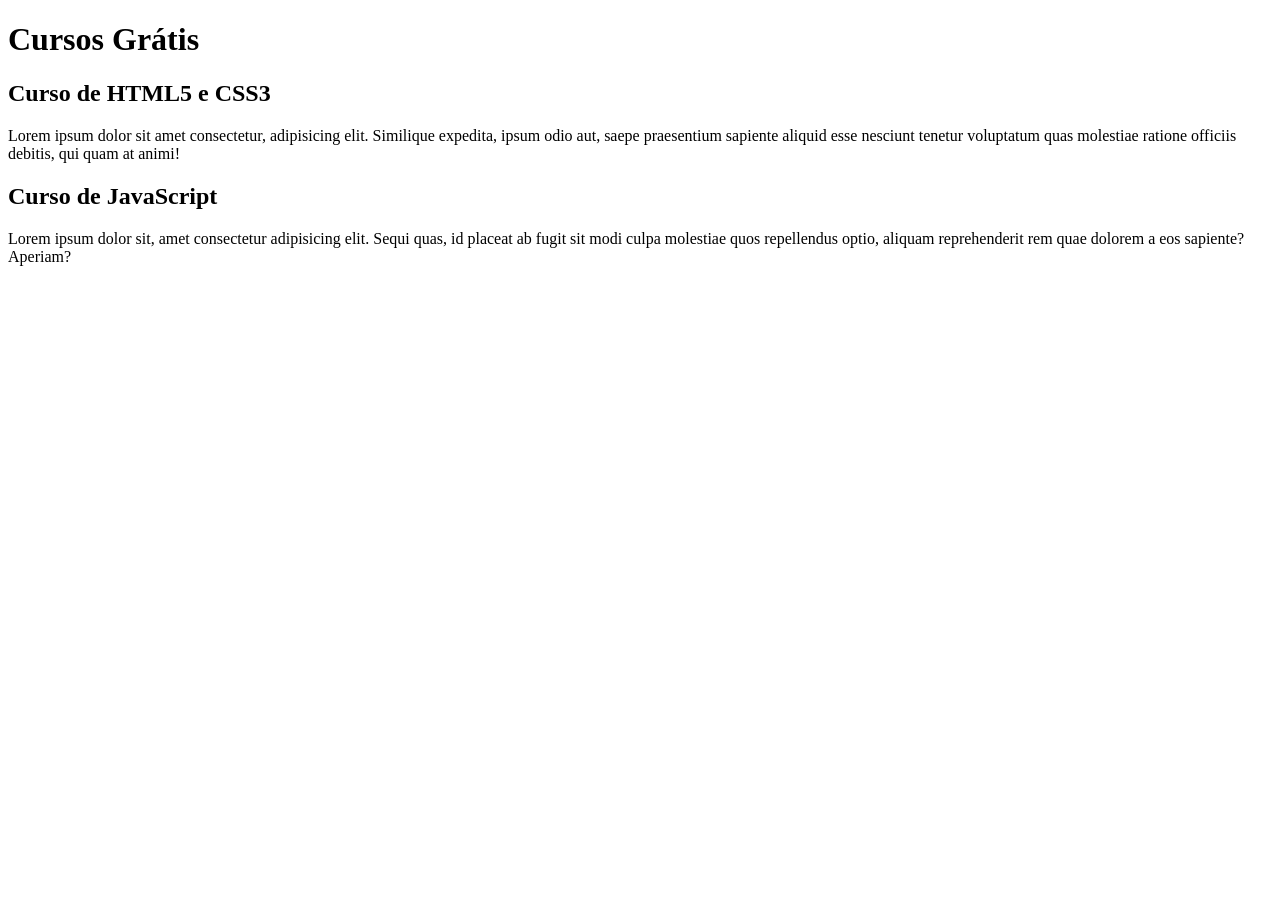
==== index.html @ 12598cd8 "Update index.html" ====
<!DOCTYPE html>
<html lang="pt-br">
<head>
    <meta charset="UTF-8">
    <meta name="viewport" content="width=device-width, initial-scale=1.0">
    <title>Site Cursoevideo</title>
</head>
<body>
    <main>
        <header>
            <h1>Cursos Grátis</h1>
        </header><article>
            <h2>Curso de HTML5 e CSS3</h2>
            <p>Lorem ipsum dolor sit amet consectetur, adipisicing elit. Similique expedita, ipsum odio aut, saepe praesentium sapiente aliquid esse nesciunt tenetur voluptatum quas molestiae ratione officiis debitis, qui quam at animi!</p>
        </article>
        <article>
            <h2>Curso de JavaScript</h2>
            <p>Lorem ipsum dolor sit, amet consectetur adipisicing elit. Sequi quas, id placeat ab fugit sit modi culpa molestiae quos repellendus optio, aliquam reprehenderit rem quae dolorem a eos sapiente? Aperiam?</p>
    </main>
    
</body>
</html>
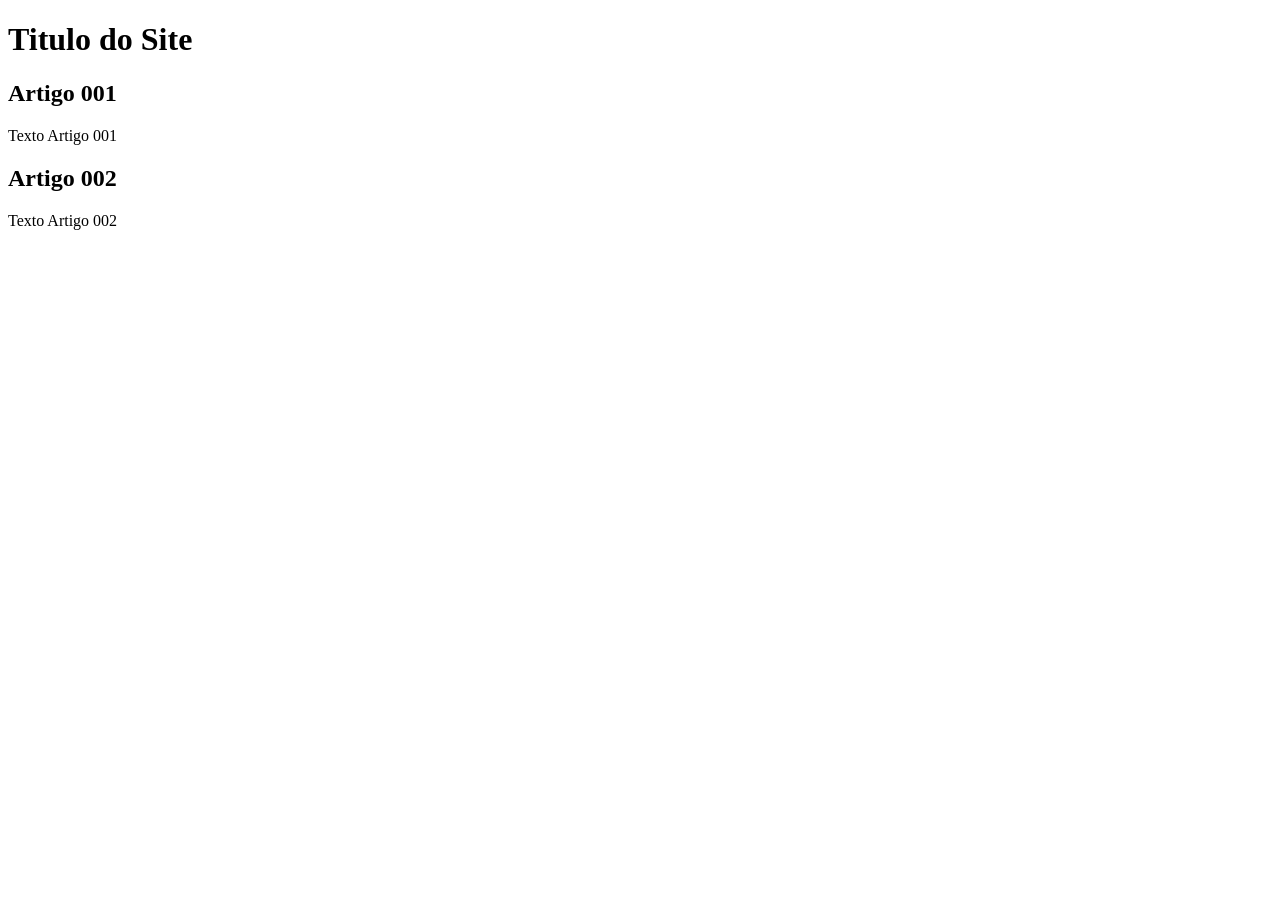
==== commit f8083ab0: "Update index.html" ====
--- a/index.html
+++ b/index.html
@@ -3,19 +3,20 @@
 <head>
     <meta charset="UTF-8">
     <meta name="viewport" content="width=device-width, initial-scale=1.0">
-    <title>Site Cursoevideo</title>
+    <title>Curso em vídeo</title>
+    <link rel="stylesheeth" href="estilos/style.css">
 </head>
 <body>
     <main>
         <header>
-            <h1>Cursos Grátis</h1>
+            <h1>Titulo do Site</h1>
         </header><article>
-            <h2>Curso de HTML5 e CSS3</h2>
-            <p>Lorem ipsum dolor sit amet consectetur, adipisicing elit. Similique expedita, ipsum odio aut, saepe praesentium sapiente aliquid esse nesciunt tenetur voluptatum quas molestiae ratione officiis debitis, qui quam at animi!</p>
+            <h2>Artigo 001</h2>
+            <p>Texto Artigo 001</p>
         </article>
         <article>
-            <h2>Curso de JavaScript</h2>
-            <p>Lorem ipsum dolor sit, amet consectetur adipisicing elit. Sequi quas, id placeat ab fugit sit modi culpa molestiae quos repellendus optio, aliquam reprehenderit rem quae dolorem a eos sapiente? Aperiam?</p>
+            <h2>Artigo 002</h2>
+            <p>Texto Artigo 002</p>
     </main>
     
 </body>
--- a/estilos/style.css
+++ b/estilos/style.css
@@ -0,0 +1,14 @@
+*{
+    font-family: Arial, Helvetica, sans-serif;
+    font-size: 16px;
+}
+body{
+    background-color: rgb(213, 178, 246);
+}
+main{
+    background-color: white;
+    width: 500px;
+    margin: auto;
+    padding: 10px;
+    box-shadow: 3px 3px 5px rgb(0, 0, 0);
+}
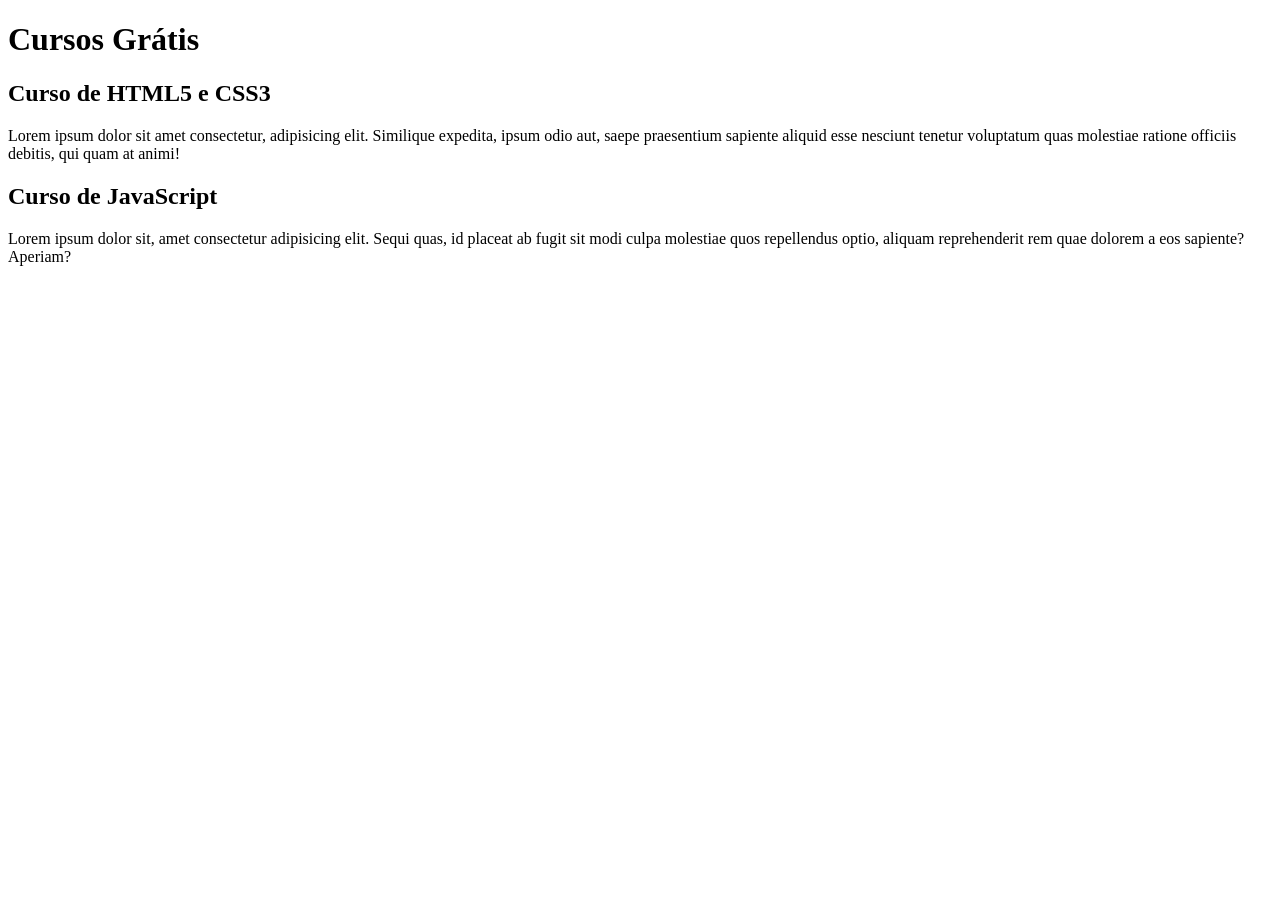
==== commit 444e53f1: "Merge branch 'design'" ====
--- a/index.html
+++ b/index.html
@@ -9,14 +9,14 @@
 <body>
     <main>
         <header>
-            <h1>Titulo do Site</h1>
+            <h1>Cursos Grátis</h1>
         </header><article>
-            <h2>Artigo 001</h2>
-            <p>Texto Artigo 001</p>
+            <h2>Curso de HTML5 e CSS3</h2>
+            <p>Lorem ipsum dolor sit amet consectetur, adipisicing elit. Similique expedita, ipsum odio aut, saepe praesentium sapiente aliquid esse nesciunt tenetur voluptatum quas molestiae ratione officiis debitis, qui quam at animi!</p>
         </article>
         <article>
-            <h2>Artigo 002</h2>
-            <p>Texto Artigo 002</p>
+            <h2>Curso de JavaScript</h2>
+            <p>Lorem ipsum dolor sit, amet consectetur adipisicing elit. Sequi quas, id placeat ab fugit sit modi culpa molestiae quos repellendus optio, aliquam reprehenderit rem quae dolorem a eos sapiente? Aperiam?</p>
     </main>
     
 </body>
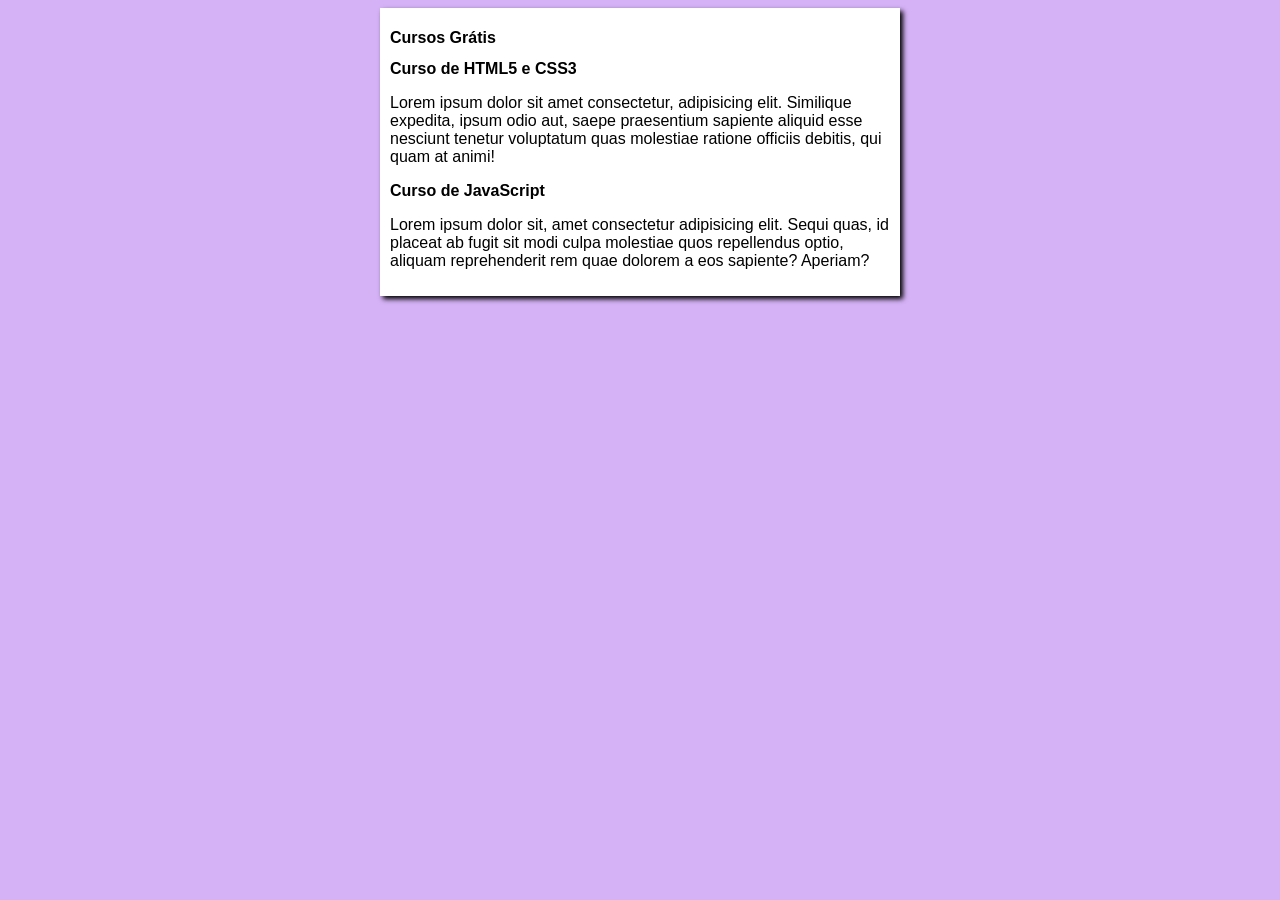
==== commit d7760daa: "Update index.html" ====
--- a/index.html
+++ b/index.html
@@ -4,7 +4,7 @@
     <meta charset="UTF-8">
     <meta name="viewport" content="width=device-width, initial-scale=1.0">
     <title>Curso em vídeo</title>
-    <link rel="stylesheeth" href="estilos/style.css">
+    <link rel="stylesheet" href="estilos/style.css">
 </head>
 <body>
     <main>
--- a/estilos/style.css
+++ b/estilos/style.css
@@ -5,6 +5,7 @@
 body{
     background-color: rgb(213, 178, 246);
 }
+
 main{
     background-color: white;
     width: 500px;
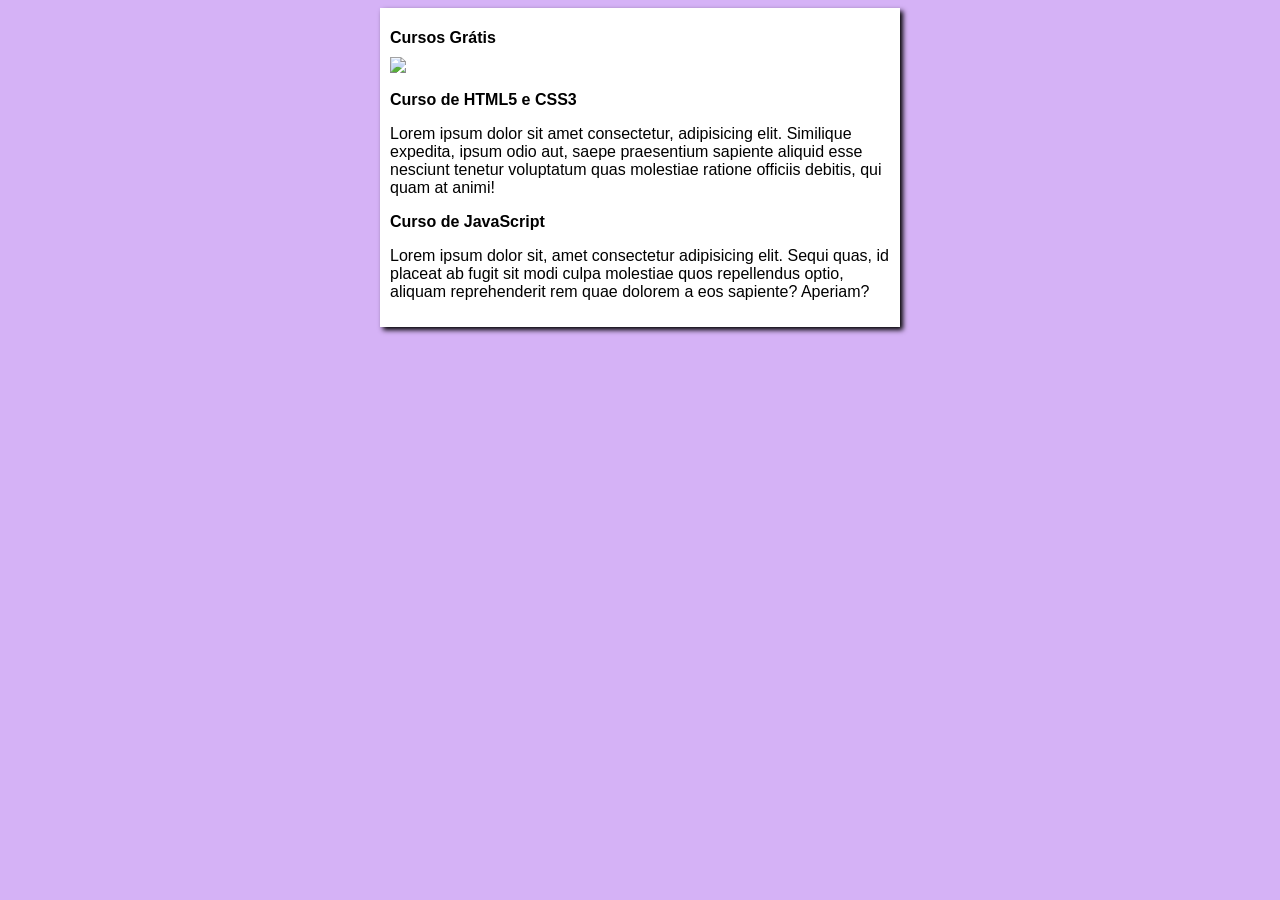
==== commit dd252b8e: "imagem mais algumas mudanças" ====
--- a/index.html
+++ b/index.html
@@ -10,6 +10,7 @@
     <main>
         <header>
             <h1>Cursos Grátis</h1>
+            <img src="imagens/mascote.png alt="Mascote curso em vídeo"
         </header><article>
             <h2>Curso de HTML5 e CSS3</h2>
             <p>Lorem ipsum dolor sit amet consectetur, adipisicing elit. Similique expedita, ipsum odio aut, saepe praesentium sapiente aliquid esse nesciunt tenetur voluptatum quas molestiae ratione officiis debitis, qui quam at animi!</p>
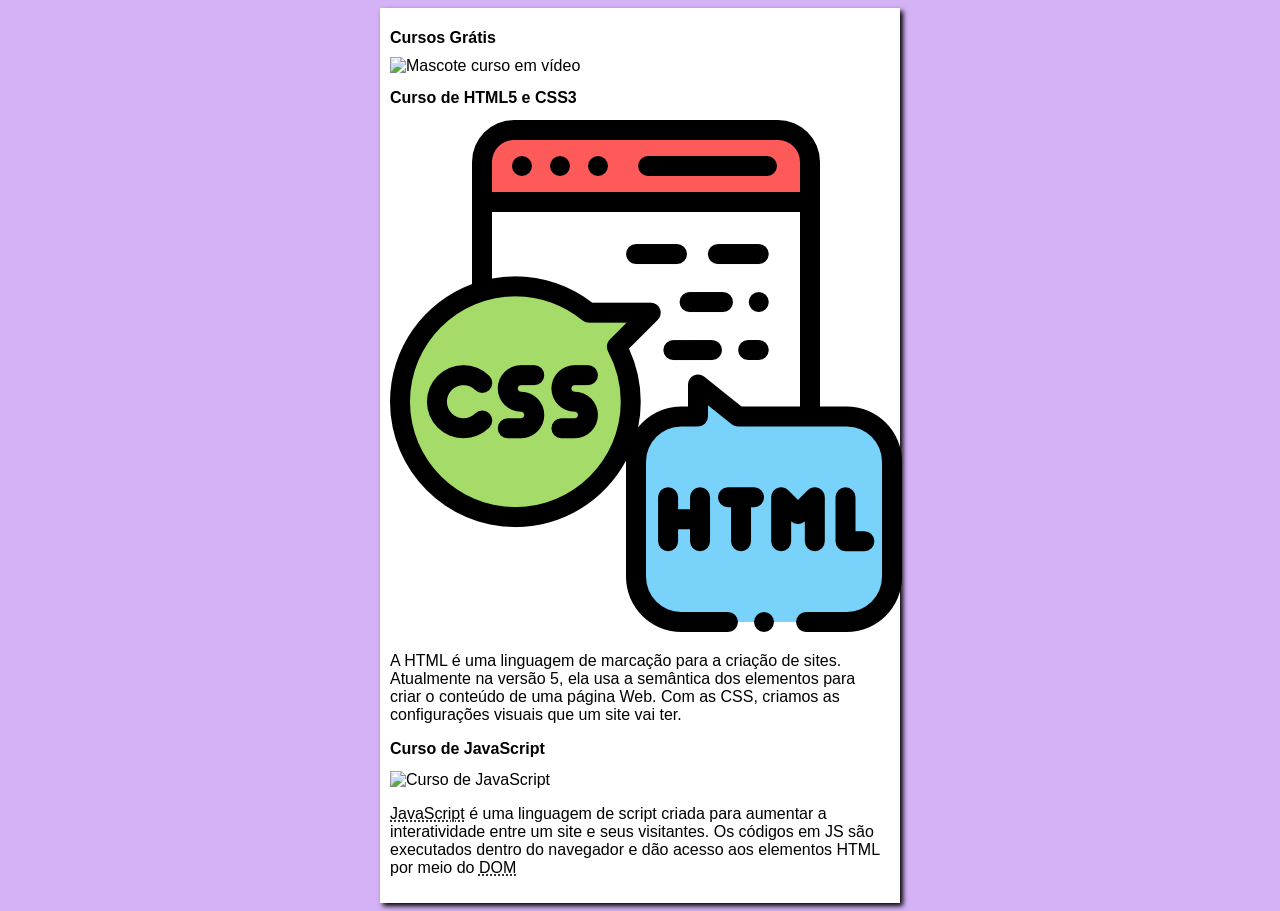
==== commit d0b30369: "Update index.html" ====
--- a/index.html
+++ b/index.html
@@ -10,14 +10,16 @@
     <main>
         <header>
             <h1>Cursos Grátis</h1>
-            <img src="imagens/mascote.png alt="Mascote curso em vídeo"
+            <img src="imagens/mascote.png" alt="Mascote curso em vídeo">
         </header><article>
             <h2>Curso de HTML5 e CSS3</h2>
-            <p>Lorem ipsum dolor sit amet consectetur, adipisicing elit. Similique expedita, ipsum odio aut, saepe praesentium sapiente aliquid esse nesciunt tenetur voluptatum quas molestiae ratione officiis debitis, qui quam at animi!</p>
+            <img class=lado src="imagens/browser.png" alt="Curso de html">
+            <p>A <abbr tittle="HyperText Markup Language">HTML</abbr> é uma linguagem de marcação para a criação de sites. Atualmente na versão 5, ela usa a semântica dos elementos para criar o conteúdo de uma página Web. Com as <abbr tittle="Cascading Style Sheets">CSS</abbr>, criamos as configurações visuais que um site vai ter.</p>
         </article>
         <article>
             <h2>Curso de JavaScript</h2>
-            <p>Lorem ipsum dolor sit, amet consectetur adipisicing elit. Sequi quas, id placeat ab fugit sit modi culpa molestiae quos repellendus optio, aliquam reprehenderit rem quae dolorem a eos sapiente? Aperiam?</p>
+            <img class=lado src="imagens/js.png" alt="Curso de JavaScript"> 
+            <p><abbr title="JavaScript">JavaScript</abbr> é uma linguagem de script criada para aumentar a interatividade entre um site e seus visitantes. Os códigos em JS são executados dentro do navegador e dão acesso aos elementos HTML por meio do <abbr title="Document Object Model">DOM</abbr></p>
     </main>
     
 </body>
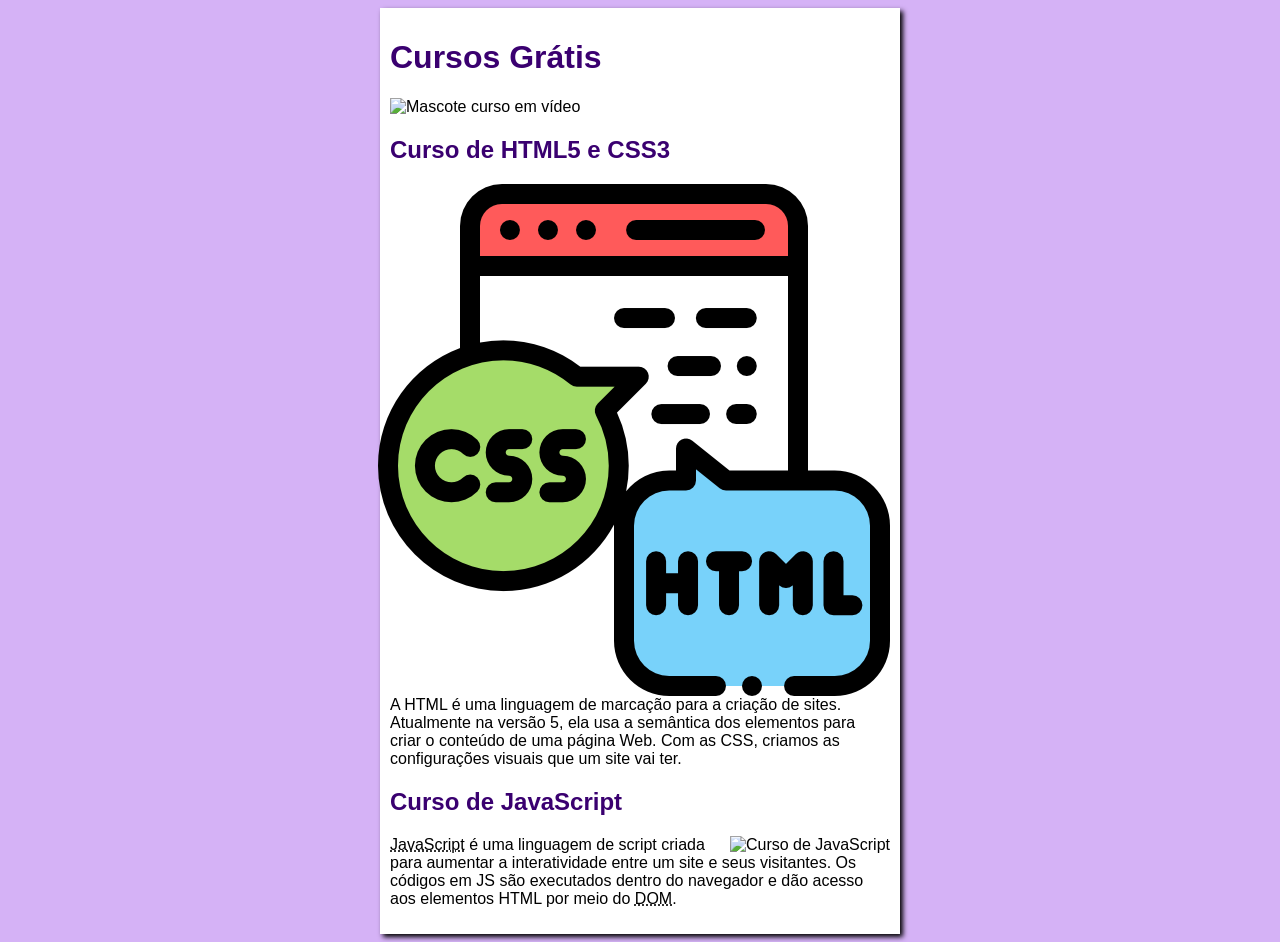
==== commit 7269165d: "updates" ====
--- a/index.html
+++ b/index.html
@@ -15,11 +15,14 @@
             <h2>Curso de HTML5 e CSS3</h2>
             <img class=lado src="imagens/browser.png" alt="Curso de html">
             <p>A <abbr tittle="HyperText Markup Language">HTML</abbr> é uma linguagem de marcação para a criação de sites. Atualmente na versão 5, ela usa a semântica dos elementos para criar o conteúdo de uma página Web. Com as <abbr tittle="Cascading Style Sheets">CSS</abbr>, criamos as configurações visuais que um site vai ter.</p>
+            <p><a href="curso-html.html"></a></p>
         </article>
         <article>
             <h2>Curso de JavaScript</h2>
             <img class=lado src="imagens/js.png" alt="Curso de JavaScript"> 
-            <p><abbr title="JavaScript">JavaScript</abbr> é uma linguagem de script criada para aumentar a interatividade entre um site e seus visitantes. Os códigos em JS são executados dentro do navegador e dão acesso aos elementos HTML por meio do <abbr title="Document Object Model">DOM</abbr></p>
+            <p><abbr title="JavaScript">JavaScript</abbr> é uma linguagem de script criada para aumentar a interatividade entre um site e seus visitantes. Os códigos em JS são executados dentro do navegador e dão acesso aos elementos HTML por meio do <abbr title="Document Object Model">DOM</abbr>.</p>
+            <p><a href="curso-jv.html"></a></p>
+
     </main>
     
 </body>
--- a/estilos/style.css
+++ b/estilos/style.css
@@ -12,4 +12,17 @@
     margin: auto;
     padding: 10px;
     box-shadow: 3px 3px 5px rgb(0, 0, 0);
+}
+
+h1{
+    font-size: 2em;
+    color: rgb(58, 0, 112);
+}
+h2{
+    font-size: 1.5em;
+    color: rgb(58,0, 112);
+}
+
+img.lado{
+    float: right;
 }
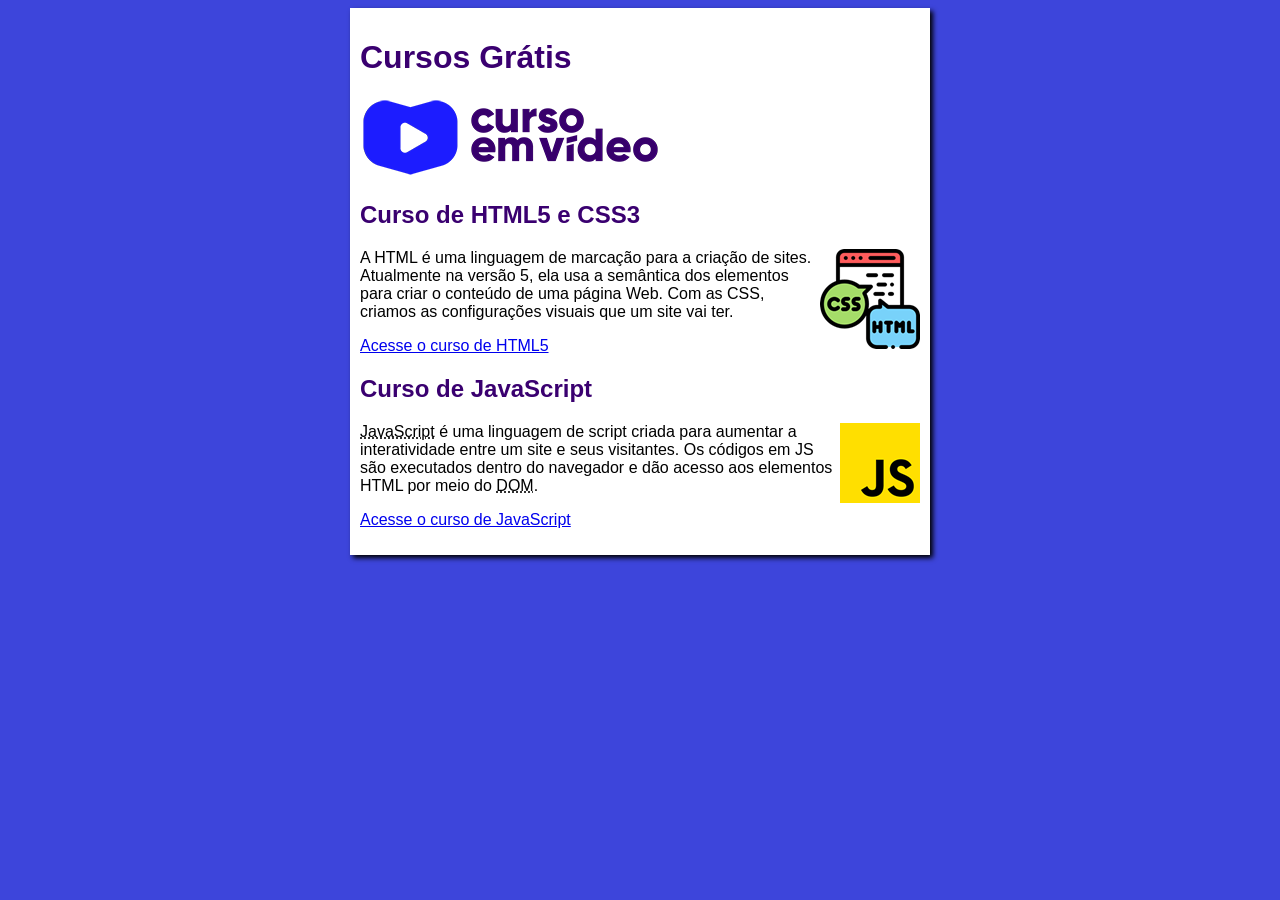
==== commit 98d1750e: "update" ====
--- a/index.html
+++ b/index.html
@@ -10,18 +10,18 @@
     <main>
         <header>
             <h1>Cursos Grátis</h1>
-            <img src="imagens/mascote.png" alt="Mascote curso em vídeo">
+            <img src="imagens/curso-em-video-cor.png" alt="curso em vídeo">
         </header><article>
             <h2>Curso de HTML5 e CSS3</h2>
             <img class=lado src="imagens/browser.png" alt="Curso de html">
             <p>A <abbr tittle="HyperText Markup Language">HTML</abbr> é uma linguagem de marcação para a criação de sites. Atualmente na versão 5, ela usa a semântica dos elementos para criar o conteúdo de uma página Web. Com as <abbr tittle="Cascading Style Sheets">CSS</abbr>, criamos as configurações visuais que um site vai ter.</p>
-            <p><a href="curso-html.html"></a></p>
+            <p><a href="curso-html.html">Acesse o curso de HTML5</a></p>
         </article>
         <article>
             <h2>Curso de JavaScript</h2>
             <img class=lado src="imagens/js.png" alt="Curso de JavaScript"> 
             <p><abbr title="JavaScript">JavaScript</abbr> é uma linguagem de script criada para aumentar a interatividade entre um site e seus visitantes. Os códigos em JS são executados dentro do navegador e dão acesso aos elementos HTML por meio do <abbr title="Document Object Model">DOM</abbr>.</p>
-            <p><a href="curso-jv.html"></a></p>
+            <p><a href="curso-jv.html">Acesse o curso de JavaScript</a></p>
 
     </main>
     
--- a/estilos/style.css
+++ b/estilos/style.css
@@ -3,12 +3,12 @@
     font-size: 16px;
 }
 body{
-    background-color: rgb(213, 178, 246);
+    background-color: rgb(61, 69, 219);
 }
 
 main{
     background-color: white;
-    width: 500px;
+    width: 560px;
     margin: auto;
     padding: 10px;
     box-shadow: 3px 3px 5px rgb(0, 0, 0);
